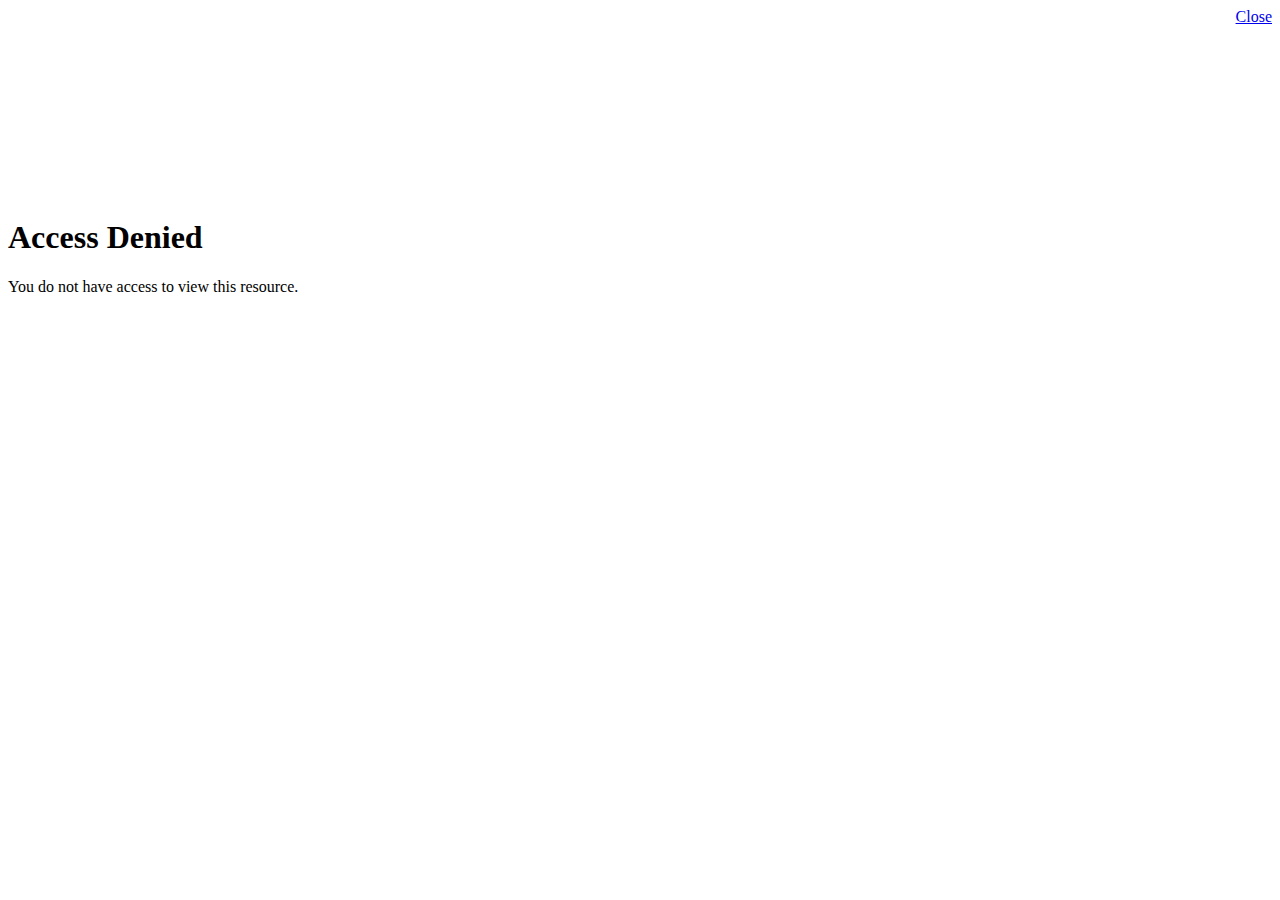
==== index.html @ cf7c2561 "Add files via upload" ====
<!DOCTYPE html>
<html dir="ltr"   lang="en">
<head>
  <meta charset="utf-8">
  <meta name="sentry-trace" content="a7391b93426c489b88b61fe60928a609-9213855f939d4a5d-0"/>
  <link rel="preload" href="https://du11hjcvx0uqb.cloudfront.net/dist/fonts/lato/extended/Lato-Regular-bd03a2cc27.woff2" as="font" type="font/woff2" crossorigin="anonymous">
  <link rel="preload" href="https://du11hjcvx0uqb.cloudfront.net/dist/fonts/lato/extended/Lato-Bold-cccb897485.woff2" as="font" type="font/woff2" crossorigin="anonymous">
  <link rel="preload" href="https://du11hjcvx0uqb.cloudfront.net/dist/fonts/lato/extended/Lato-Italic-4eb103b4d1.woff2" as="font" type="font/woff2" crossorigin="anonymous">
  <link rel="stylesheet" href="https://du11hjcvx0uqb.cloudfront.net/dist/brandable_css/no_variables/bundles/fonts-6ee09b0b2f.css" media="screen" />
    <script>if (navigator.userAgent.match(/(MSIE|Trident\/)/)) location.replace('/ie-is-not-supported.html')</script>
  
  <link rel="icon" type="image/x-icon" href="https://instructure-uploads.s3.amazonaws.com/account_60000000082175/attachments/57392540/Screen%20Shot%202016-02-03%20at%205.50.06%20PM.png?AWSAccessKeyId=AKIAJFNFXH2V2O7RPCAA&amp;Expires=1927911216&amp;Signature=zpZHNuqu1xZipIRNiGcQU%2BWn%2FT4%3D&amp;response-cache-control=Cache-Control%3Amax-age%3D473364000%2C%20public&amp;response-expires=473364000" />
  <link rel="apple-touch-icon" href="https://du11hjcvx0uqb.cloudfront.net/dist/images/apple-touch-icon-585e5d997d.png" />
  <link rel="stylesheet" href="https://du11hjcvx0uqb.cloudfront.net/dist/brandable_css/83ff3f6c396748865a1e495d10674c80/variables-7dd4b80918af0e0218ec0229e4bd5873.css" media="all" />
  <link rel="stylesheet" href="https://du11hjcvx0uqb.cloudfront.net/dist/brandable_css/new_styles_normal_contrast/bundles/common-b1b03d3683.css" media="all" />
  <meta name="apple-itunes-app" content="app-id=480883488">
<link rel="manifest" href="/web-app-manifest/manifest.json">
  <meta name="viewport" content="width=device-width, initial-scale=1">
  <meta name="theme-color" content="#00467F">
  <meta name="robots" content="noindex,nofollow" />
  
  


  <script>
    INST = {"environment":"production","allowMediaComments":true,"kalturaSettings":{"domain":"nv.instructuremedia.com","resource_domain":"nv.instructuremedia.com","rtmp_domain":"iad.rtmp.instructuremedia.com","partner_id":"9","subpartner_id":"0","player_ui_conf":"0","kcw_ui_conf":"0","upload_ui_conf":"0","max_file_size_bytes":534773760,"do_analytics":false,"hide_rte_button":false,"js_uploader":true},"logPageViews":true,"editorButtons":[{"name":"DropBox","id":8124,"favorite":false,"url":"https://www.edu-apps.org/tool_redirect?id=dropbox","icon_url":"https://www.edu-apps.org/tools/dropbox/icon.png","canvas_icon_class":null,"width":400,"height":200,"use_tray":false,"description":"\u003cp\u003eThis lightweight integration lets Dropbox users select and link to files within course content or in conjunction with homework submissions.\u003c/p\u003e\n\n\u003cp\u003eDropbox is a file hosting service offering cloud storage, file synchronization, and client software. Files placed in a Dropbox folder also are accessible through a website and mobile phone applications.\u003c/p\u003e\n\n\u003cp\u003e\u003ca href=\"https://googledrive.com/host/0B5ghu5Vrh0j7X3FCOERVQ1dLSms/dropbox.png\" target=\"_blank\"\u003e\u003cimg src=\"https://googledrive.com/host/0B5ghu5Vrh0j7X3FCOERVQ1dLSms/dropbox.png\" style=\"max-width: 100%; margin: 1em 0; display: block;\" alt=\"Dropbox insert video demonstration image.\"\u003e\u003c/a\u003e\u003c/p\u003e\n\n\u003cp\u003eThe current integration does require that users login to Dropbox each time.\u003c/p\u003e\n"},{"name":"Funbrain","id":8125,"favorite":false,"url":"https://www.edu-apps.org/tool_redirect?id=funbrain","icon_url":"https://www.edu-apps.org/tools/funbrain/icon.png","canvas_icon_class":null,"width":690,"height":530,"use_tray":false,"description":"\u003cp\u003eK-8 online learning activities\u003c/p\u003e\n"},{"name":"Google Charts","id":8126,"favorite":false,"url":"https://www.edu-apps.org/tool_redirect?id=google_chart","icon_url":"https://www.edu-apps.org/tools/google_chart/icon.png","canvas_icon_class":null,"width":930,"height":360,"use_tray":false,"description":"\u003cp\u003eBuild and embed interactive charts, rendered using Google Charts. Populate the fields provided and see the chart update in real-time while building. Supports pie charts, bar charts, bubble charts, tree maps, etc.\u003c/p\u003e\n"},{"name":"Graph Builder","id":8129,"favorite":false,"url":"https://www.edu-apps.org/tool_redirect?id=graph_builder","icon_url":"https://www.edu-apps.org/tools/graph_builder/icon.png","canvas_icon_class":null,"width":475,"height":770,"use_tray":false,"description":"\u003cp\u003eBuild and embed rich interactive graphs into course content\u003c/p\u003e\n"},{"name":"TED Ed","id":12355,"favorite":false,"url":"https://www.edu-apps.org/tool_redirect?id=ted_ed","icon_url":"https://www.edu-apps.org/tools/ted_ed/icon.png","canvas_icon_class":null,"width":690,"height":530,"use_tray":false,"description":"\u003cp\u003eOnline instructional videos\u003c/p\u003e\n"},{"name":"College Board","id":12558,"favorite":false,"url":"https://www.edu-apps.org/tool_redirect?id=college_board","icon_url":"https://www.edu-apps.org/tools/college_board/icon.png","canvas_icon_class":null,"width":690,"height":530,"use_tray":false,"description":"\u003cp\u003eLinks to SAT and AP practice tests\u003c/p\u003e\n"},{"name":"YouTube","id":17209,"favorite":true,"url":"https://www.edu-apps.org/lti_public_resources/?tool_id=youtube","icon_url":"https://www.edu-apps.org/assets/lti_public_resources/youtube_icon.png","canvas_icon_class":null,"width":560,"height":600,"use_tray":false,"description":"\u003cp\u003eSearch publicly available YouTube videos. A new icon will show up in your course rich editor letting you search YouTube and click to embed videos in your course material.\u003c/p\u003e\n"},{"name":"Vimeo","id":17222,"favorite":false,"url":"https://www.edu-apps.org/lti_public_resources/?tool_id=vimeo","icon_url":"https://www.edu-apps.org/assets/lti_public_resources/vimeo_icon.png","canvas_icon_class":null,"width":560,"height":600,"use_tray":false,"description":"\u003cp\u003eVimeo is a video sharing website on which users can upload, share, and view videos. The community of Vimeo includes indie, professional, and novice filmmakers.\u003c/p\u003e\n"},{"name":"Slideshare","id":17234,"favorite":false,"url":"https://www.edu-apps.org/tool_redirect?id=slideshare","icon_url":"https://www.edu-apps.org/tools/slideshare/icon.png","canvas_icon_class":null,"width":690,"height":530,"use_tray":false,"description":"\u003cp\u003eCreative Commons-licensed presentations\u003c/p\u003e\n"},{"name":"Commons Favorites","id":21637,"favorite":false,"url":"https://lor.instructure.com/api/lti/favorite-resources","icon_url":"https://lor.instructure.com/img/icon_commons.png","canvas_icon_class":null,"width":800,"height":400,"use_tray":true,"description":"\u003cp\u003eFind and share course content\u003c/p\u003e\n"},{"name":"Insert math formula by WIRIS","id":30297,"favorite":false,"url":"https://www.wiris.net/instructure.com/canvas/editor/dialog","icon_url":"https://www.wiris.net/instructure.com/canvas/editor/icon.gif","canvas_icon_class":null,"width":570,"height":450,"use_tray":false,"description":"\u003cp\u003eInsert and edit math formulas by WIRIS\u003c/p\u003e\n"},{"name":"Microsoft Office 365","id":35434,"favorite":false,"url":"https://office365-iad-prod.instructure.com/lti/rce-content-item","icon_url":"https://office365-iad-prod.instructure.com/images/office365_icon.png","canvas_icon_class":null,"width":900,"height":600,"use_tray":false,"description":"\u003cp\u003eAllows you to pull in documents from Office 365 to Canvas\u003c/p\u003e\n"},{"name":"eMedia","id":43951,"favorite":false,"url":"https://eq.uen.org/emedia/canvassignon.do?action=selectOrAdd\u0026cancelDisabled=true","icon_url":"https://eq.uen.org/emedia/images/favicon.png","canvas_icon_class":null,"width":1024,"height":768,"use_tray":false,"description":"\u003cp\u003eLearning Resources from eMedia\u003c/p\u003e\n"},{"name":"Microsoft Teams Meetings","id":74029,"favorite":false,"url":"https://msteams-lti-iad-prod.inscloudgate.net/resource_link_request","icon_url":"https://msteams-lti-iad-prod.inscloudgate.net/images/placement_icon.png","canvas_icon_class":null,"width":575,"height":700,"use_tray":false,"description":"\u003cp\u003eMicrosoft Teams Meetings integration for Canvas LMS\u003c/p\u003e\n"},{"name":"Google Drive (LTI 1.3)","id":86346,"favorite":true,"url":"https://assignments.google.com/lti/e","icon_url":"https://www.gstatic.com/images/branding/product/1x/drive_2020q4_16dp.png","canvas_icon_class":null,"width":690,"height":530,"use_tray":false,"description":"\u003cp\u003eCollect, analyze, and grade student work with Google Assignments\u003c/p\u003e\n"},{"name":"Canvas Studio","id":108139,"favorite":false,"url":"https://graniteschools.instructuremedia.com/lti/launch?custom_arc_launch_type=content_select\u0026custom_lti_use_case=editor_button","icon_url":"https://files.instructuremedia.com/logos/studio-logo-squid-tiny-electric.svg","canvas_icon_class":null,"width":560,"height":600,"use_tray":false,"description":"\u003cp\u003eVideo for Education\u003c/p\u003e\n"},{"name":"Learn360","id":111243,"favorite":false,"url":"https://lti.films.com/LtiSearch.aspx","icon_url":"https://learn360.infobase.com/Common/images/learn360_lti_icon.gif","canvas_icon_class":null,"width":920,"height":636,"use_tray":false,"description":"\u003cp\u003eSearch available Learn360 videos. A new icon will show up in your course rich editor letting you search Learn360 and click to embed videos in your course material.\u003c/p\u003e\n"},{"name":"Thinklink","id":128779,"favorite":false,"url":"https://thinklink.schoolspecialty.com/lti/content-item-selection","icon_url":"https://thinklink.schoolspecialty.com/favicon.ico","canvas_icon_class":null,"width":672,"height":600,"use_tray":false,"description":""},{"name":"Newsela","id":142276,"favorite":false,"url":"https://newsela.com/apps/universal-embed/start/","icon_url":"https://i.imgur.com/CB1tBUH.png?1","canvas_icon_class":null,"width":800,"height":600,"use_tray":false,"description":""},{"name":"Gale In Context: Biography","id":148726,"favorite":false,"url":"https://link.gale.com/apps/launch","icon_url":"https://link.gale.com/apps/resources/images/gale-logo.jpg","canvas_icon_class":null,"width":1000,"height":600,"use_tray":false,"description":"\u003cp\u003eBIC App by Gale\u003c/p\u003e\n"},{"name":"Gale In Context: Opposing Viewpoints","id":148728,"favorite":false,"url":"https://link.gale.com/apps/launch","icon_url":"https://link.gale.com/apps/resources/images/gale-logo.jpg","canvas_icon_class":null,"width":1000,"height":600,"use_tray":false,"description":"\u003cp\u003eOVIC App by Gale\u003c/p\u003e\n"},{"name":"Nearpod (LTI 1.3)","id":153905,"favorite":false,"url":"https://lti.nearpod.com/lti/launch","icon_url":"https://s3.amazonaws.com/news.nearpod.com/200x200_Nearpod_logo.png","canvas_icon_class":null,"width":1200,"height":1200,"use_tray":false,"description":"\u003cp\u003eCreate, engage, and assess your students in every lesson!\u003c/p\u003e\n"},{"name":"Canva for Education","id":162925,"favorite":false,"url":"https://www.canva.com/lti/oauth/complete/pOxkM6h02FN0p2EdyjGm","icon_url":"https://static.canva.com/static/images/canva_logo.png","canvas_icon_class":null,"width":500,"height":500,"use_tray":false,"description":"\u003cp\u003eEnter a short description for the Canva LTI 1.3 app.\u003c/p\u003e\n"},{"name":"Screencastify","id":163385,"favorite":false,"url":"https://api.lti.screencastify.com/lti/redirect-uri","icon_url":"https://cdn.castify.com/images/sc_whitecenter-47.png","canvas_icon_class":null,"width":1650,"height":850,"use_tray":false,"description":"\u003cp\u003eScreencastify is the leading end-to-end video creation platform that makes recording, editing, sharing, and viewing video easy for K-12 educators and students. Easily browse your Screencastify video library and select videos to embed in assignments.\u003c/p\u003e\n"},{"name":"Gale OneFile: High School Edition","id":164099,"favorite":false,"url":"https://link.gale.com/apps/launch","icon_url":"https://link.gale.com/apps/resources/images/gale-logo.jpg","canvas_icon_class":null,"width":1000,"height":600,"use_tray":false,"description":"\u003cp\u003eSTOM App by Gale\u003c/p\u003e\n"}]};
    ENV = {"ASSET_HOST":"https://du11hjcvx0uqb.cloudfront.net","active_brand_config_json_url":"https://du11hjcvx0uqb.cloudfront.net/dist/brandable_css/83ff3f6c396748865a1e495d10674c80/variables-7dd4b80918af0e0218ec0229e4bd5873.json","active_brand_config":{"md5":"83ff3f6c396748865a1e495d10674c80","variables":{"ic-brand-global-nav-bgd":"#00467F","ic-brand-global-nav-logo-bgd":"#00467F","ic-brand-watermark":"https://instructure-uploads.s3.amazonaws.com/account_60000000082175/attachments/57392540/Screen%20Shot%202016-02-03%20at%205.50.06%20PM.png?AWSAccessKeyId=AKIAJFNFXH2V2O7RPCAA\u0026Expires=1927911292\u0026Signature=UDj2e8bB42PDfIQvK9xeFMlFWZM%3D\u0026response-cache-control=Cache-Control%3Amax-age%3D473364000%2C%20public\u0026response-expires=473364000","ic-brand-watermark-opacity":"1","ic-brand-favicon":"https://instructure-uploads.s3.amazonaws.com/account_60000000082175/attachments/57392540/Screen%20Shot%202016-02-03%20at%205.50.06%20PM.png?AWSAccessKeyId=AKIAJFNFXH2V2O7RPCAA\u0026Expires=1927911216\u0026Signature=zpZHNuqu1xZipIRNiGcQU%2BWn%2FT4%3D\u0026response-cache-control=Cache-Control%3Amax-age%3D473364000%2C%20public\u0026response-expires=473364000","ic-brand-Login-logo":"https://instructure-uploads.s3.amazonaws.com/account_60000000082175/attachments/57390581/logo.PNG?AWSAccessKeyId=AKIAJFNFXH2V2O7RPCAA\u0026Expires=1927904179\u0026Signature=x4O0g1NAfPkFTG4MYcYkJckwYqg%3D\u0026response-cache-control=Cache-Control%3Amax-age%3D473364000%2C%20public\u0026response-expires=473364000","ic-brand-Login-Content-bgd-color":"#ffffff","ic-brand-Login-Content-border-color":"#56A0D3","ic-brand-Login-Content-inner-bgd":"#ffffff","ic-brand-Login-Content-inner-border":"#ffffff","ic-brand-Login-Content-inner-body-bgd":"#ffffff","ic-brand-Login-Content-inner-body-border":"#ffffff","ic-brand-Login-Content-label-text-color":"#00467F","ic-brand-Login-Content-password-text-color":"#56A0D3","ic-brand-Login-footer-link-color":"#00467F","ic-brand-Login-footer-link-color-hover":"#00467F","ic-brand-Login-instructure-logo":"#00467F","ic-brand-header-image":"https://instructure-uploads.s3.amazonaws.com/account_60000000082175/attachments/148855955/Granite%20Logo%20Image%20%20%25282%2529.png"},"share":false,"name":null,"created_at":"2023-11-01T10:54:24-06:00","js_overrides":"","css_overrides":"","parent_md5":null,"mobile_js_overrides":"","mobile_css_overrides":""},"confetti_branding_enabled":false,"url_to_what_gets_loaded_inside_the_tinymce_editor_css":["https://du11hjcvx0uqb.cloudfront.net/dist/brandable_css/83ff3f6c396748865a1e495d10674c80/variables-7dd4b80918af0e0218ec0229e4bd5873.css","https://du11hjcvx0uqb.cloudfront.net/dist/brandable_css/new_styles_normal_contrast/bundles/what_gets_loaded_inside_the_tinymce_editor-a64c7fe33c.css","https://du11hjcvx0uqb.cloudfront.net/dist/brandable_css/no_variables/bundles/fonts-6ee09b0b2f.css"],"url_for_high_contrast_tinymce_editor_css":["https://du11hjcvx0uqb.cloudfront.net/dist/brandable_css/default/variables-high_contrast-7dd4b80918af0e0218ec0229e4bd5873.css","https://du11hjcvx0uqb.cloudfront.net/dist/brandable_css/new_styles_high_contrast/bundles/what_gets_loaded_inside_the_tinymce_editor-fa0672d544.css","https://du11hjcvx0uqb.cloudfront.net/dist/brandable_css/no_variables/bundles/fonts-6ee09b0b2f.css"],"current_user_id":null,"current_user_global_id":null,"current_user_heap_id":null,"current_user_roles":null,"current_user_is_student":false,"current_user_types":null,"current_user_disabled_inbox":null,"current_user_visited_tabs":null,"discussions_reporting":false,"files_domain":"cluster6.canvas-user-content.com","group_information":null,"DOMAIN_ROOT_ACCOUNT_ID":"60000000082175","DOMAIN_ROOT_ACCOUNT_UUID":"35658ce2efda009dbb46c920cf3aaed383f7ab1a","k12":false,"help_link_name":"Help","help_link_icon":"help","use_high_contrast":null,"auto_show_cc":null,"disable_celebrations":null,"disable_keyboard_shortcuts":null,"LTI_LAUNCH_FRAME_ALLOWANCES":["geolocation *","microphone *","camera *","midi *","encrypted-media *","autoplay *","clipboard-write *","display-capture *"],"DEEP_LINKING_POST_MESSAGE_ORIGIN":"https://a6-152810795.cluster6.canvas-user-content.com","DEEP_LINKING_LOGGING":null,"comment_library_suggestions_enabled":null,"SETTINGS":{"open_registration":false,"collapse_global_nav":null,"release_notes_badge_disabled":null},"FULL_STORY_ENABLED":false,"RAILS_ENVIRONMENT":"Production","IN_PACED_COURSE":false,"SENTRY_FRONTEND":{"dsn":"https://355a1d96717e4038ac25aa852fa79a8f@relay-iad.sentry.insops.net/388","org_slug":"instructure","base_url":"https://sentry.insops.net","normalized_route":"/courses/{course_id}/files/{file_id}/{file_path}","errors_sample_rate":"0.0005","traces_sample_rate":"0.0005","url_deny_pattern":"instructure-uploads.*amazonaws.com","revision":"canvas-lms@20240117.418"},"DATA_COLLECTION_ENDPOINT":"https://canvas-frontend-data-iad-prod.inscloudgate.net/submit","DOMAIN_ROOT_ACCOUNT_SFID":"001A000000S07FhIAJ","DIRECT_SHARE_ENABLED":false,"CAN_VIEW_CONTENT_SHARES":null,"FEATURES":{"featured_help_links":true,"lti_platform_storage":true,"account_level_blackout_dates":false,"render_both_to_do_lists":false,"course_paces_redesign":true,"course_paces_for_students":true,"explicit_latex_typesetting":false,"media_links_use_attachment_id":true,"permanent_page_links":true,"differentiated_modules":false,"enhanced_course_creation_account_fetching":false,"instui_for_import_page":false,"enhanced_rubrics":false,"product_tours":false,"usage_rights_discussion_topics":true,"granular_permissions_manage_users":true,"create_course_subaccount_picker":true,"lti_deep_linking_module_index_menu_modal":true,"lti_dynamic_registration":false,"lti_multiple_assignment_deep_linking":true,"lti_overwrite_user_url_input_select_content_dialog":true,"lti_unique_tool_form_ids":true,"buttons_and_icons_root_account":true,"extended_submission_state":false,"scheduled_page_publication":true,"send_usage_metrics":true,"rce_transform_loaded_content":false,"lti_assignment_page_line_items":true,"mobile_offline_mode":false,"react_discussions_post":false,"instui_nav":false,"embedded_release_notes":true,"canvas_k6_theme":false,"new_math_equation_handling":true},"current_user":{},"current_user_is_admin":false,"context_asset_string":"course_1690780","ping_url":"https://a6-152810795.cluster6.canvas-user-content.com/api/v1/courses/1690780/ping","TIMEZONE":"America/Denver","CONTEXT_TIMEZONE":"America/Denver","LOCALES":["en"],"BIGEASY_LOCALE":"en_US","FULLCALENDAR_LOCALE":"en","MOMENT_LOCALE":"en","rce_auto_save_max_age_ms":86400000,"K5_USER":false,"USE_CLASSIC_FONT":false,"K5_HOMEROOM_COURSE":false,"K5_SUBJECT_COURSE":false,"LOCALE_TRANSLATION_FILE":"/dist/javascripts/translations/en-888412cb6b.json","ACCOUNT_ID":"82798","notices":[],"active_context_tab":"files"};
    BRANDABLE_CSS_HANDLEBARS_INDEX = [["new_styles_normal_contrast","new_styles_high_contrast","new_styles_normal_contrast_rtl","new_styles_high_contrast_rtl"],{"10":["8300658022",0,"250b5824c2",2],"15":["fc26aa5fd4",0,"f904416063",2],"19":["df5777ed9c"],"61":["f3934dab06","f405852bb2","ee5810890b","3fd9943b9a"],"67":["8b57f54e71",0,"43833dde85",2],"71":["35b89b103a","4304be7d41","58dbfc2651","2932678b1c"],"06":["cb9f63cba6",0,"2be010fc14",2],"f0":["7c947dce20",0,0,0],"c8":["12d5e4d1e8","9f7b02d283","4ebd280f3e","b547456f4c"],"1e":["02e336724a","d7bb142b0a","d7ac7fdfb8","c03b9b261e"],"b3":["8ebc71ebc3","cf8efa05c8","4efdc93a21","fd6d3a9780"],"0c":["c26e82abac",0,"b71e9cbd6d",2],"da":["efb9fe6d7c","edbd1b5e83","a6dc56afb7","dfb2d13098"],"1d":["a3bfcb7961",0,"90682b3bbe",2],"08":["64bff5a97d"],"e2":["11429f119a"],"9f":["35936a18c3",0,0,0],"2b":["abf63f48ef","bf8e135ffe","378e0c136b","9833e305e6"],"2c":["6d919206cd",0,0,0],"c2":["6f2721ae01"],"9c":["ecafc938e4",0,"59e7c22304",2],"c5":["ebf0e1382f","7f587d9a8a","afbdabf23d","0d398196a8"],"f2":["51574f9b13"]}]
;
  </script>

  <link rel="preload" href="https://du11hjcvx0uqb.cloudfront.net/dist/brandable_css/83ff3f6c396748865a1e495d10674c80/variables-7dd4b80918af0e0218ec0229e4bd5873.js" as="script" type="text/javascript"><link rel="preload" href="https://du11hjcvx0uqb.cloudfront.net/dist/timezone/America/Denver-8b016888d3.js" as="script" type="text/javascript"><link rel="preload" href="https://du11hjcvx0uqb.cloudfront.net/dist/timezone/America/Denver-8b016888d3.js" as="script" type="text/javascript"><link rel="preload" href="https://du11hjcvx0uqb.cloudfront.net/dist/timezone/en_US-80a0ce259b.js" as="script" type="text/javascript"><link rel="preload" href="https://du11hjcvx0uqb.cloudfront.net/dist/webpack-production/main-e-42a84ae3e5.js" as="script" type="text/javascript" crossorigin="anonymous"><script>
//<![CDATA[

      ;["https://du11hjcvx0uqb.cloudfront.net/dist/brandable_css/83ff3f6c396748865a1e495d10674c80/variables-7dd4b80918af0e0218ec0229e4bd5873.js", "https://du11hjcvx0uqb.cloudfront.net/dist/timezone/America/Denver-8b016888d3.js", "https://du11hjcvx0uqb.cloudfront.net/dist/timezone/America/Denver-8b016888d3.js", "https://du11hjcvx0uqb.cloudfront.net/dist/timezone/en_US-80a0ce259b.js"].forEach(function(src) {
        var s = document.createElement('script'); s.src = src; s.async = false;
        document.head.appendChild(s)
      });
//]]>
</script><script>
//<![CDATA[

      ;["https://du11hjcvx0uqb.cloudfront.net/dist/webpack-production/main-e-42a84ae3e5.js"].forEach(function(src) {
        var s = document.createElement('script'); s.src = src; s.async = false; s.crossOrigin = 'anonymous';
        document.head.appendChild(s)
      });
//]]>
</script>
  <title>  Unauthorized
</title>



    <script type="text/javascript">
      window.heap=window.heap||[],heap.load=function(e,t){window.heap.appid=e,window.heap.config=t=t||{};var r=document.createElement("script");r.type="text/javascript",r.async=!0,r.src="https://cdn.heapanalytics.com/js/heap-"+e+".js";var a=document.getElementsByTagName("script")[0];a.parentNode.insertBefore(r,a);for(var n=function(e){return function(){heap.push([e].concat(Array.prototype.slice.call(arguments,0)))}},p=["addEventProperties","addUserProperties","clearEventProperties","identify","resetIdentity","removeEventProperty","setEventProperties","track","unsetEventProperty"],o=0;o<p.length;o++)heap[p[o]]=n(p[o])};
      heap.load("3001039959");
      heap.clearEventProperties();
      heap.addEventProperties({'Base.appName': 'Canvas'});
      setTimeout(() => {
        if (ENV.current_user_heap_id && ENV.current_user_heap_id !== heap.identity) {
          heap.identify(ENV.current_user_heap_id);
        }
        props = {}
        if (ENV.current_user_roles) {
          props['role'] = ENV.current_user_roles[ENV.current_user_roles.length - 1]
        }
        if (ENV.DOMAIN_ROOT_ACCOUNT_UUID) {
          props['Canvas.accountId'] = ENV.DOMAIN_ROOT_ACCOUNT_UUID
        }
        if (ENV.DOMAIN_ROOT_ACCOUNT_SFID) {
          props['Canvas.salesforceAccountId'] = ENV.DOMAIN_ROOT_ACCOUNT_SFID
        }
        if (Object.keys(props).length > 0) {
          heap.addUserProperties(props);
        }
      }, 1000);
    </script>

</head>

<body class="full-width no-headers files primary-nav-expanded context-course_1690780 responsive_student_grades_page">

<noscript>
  <div role="alert" class="ic-flash-static ic-flash-error">
    <div class="ic-flash__icon" aria-hidden="true">
      <i class="icon-warning"></i>
    </div>
    <h1>You need to have JavaScript enabled in order to access this site.</h1>
  </div>
</noscript>




<div id="flash_message_holder"></div>
<div id="flash_screenreader_holder"></div>

<div id="application" class="ic-app">
  

  <div id="instructure_ajax_error_box">
    <div style="text-align: right; background-color: #fff;"><a href="#" class="close_instructure_ajax_error_box_link">Close</a></div>
    <iframe id="instructure_ajax_error_result" src="about:blank" style="border: 0;" title="Error"></iframe>
  </div>

  <div id="wrapper" class="ic-Layout-wrapper">
    <div id="main" class="ic-Layout-columns">
      <div id="not_right_side" class="ic-app-main-content">
        <div id="content-wrapper" class="ic-Layout-contentWrapper">
          
          <div id="content" class="ic-Layout-contentMain" role="main">
            
<div id="unauthorized_message" class="ic-Error-page">
      <img class="ic-Error-img" role="presentation" alt="" aria-hidden="true" src="/images/401_permissions.svg">
        <h1>Access Denied</h1>
      <p>You do not have access to view this resource.</p>
</div>

          </div>
        </div>
        <div id="right-side-wrapper" class="ic-app-main-content__secondary">
          <aside id="right-side" role="complementary">
            
          </aside>
        </div>
      </div>
    </div>
  </div>



    <div style="display:none;"><!-- Everything inside of this should always stay hidden -->
    </div>
  <div id='aria_alerts' class='hide-text affix' role="alert" aria-live="assertive"></div>
  <div id='StudentTray__Container'></div>
  <div id="react-router-portals"></div>
  

  <iframe src="https://sso.canvaslms.com/post_message_forwarding?rev=59677caad5-02ff7eda1369ec5e&amp;target=graniteschools.instructure.com" name="post_message_forwarding" title="post_message_forwarding" id="post_message_forwarding" sandbox="allow-scripts allow-same-origin" style="display:none;"></iframe>



<script>
//<![CDATA[
(window.bundles || (window.bundles = [])).push('inst_fs_service_worker');
//]]>
</script>
  

</div> <!-- #application -->
</body>
</html>
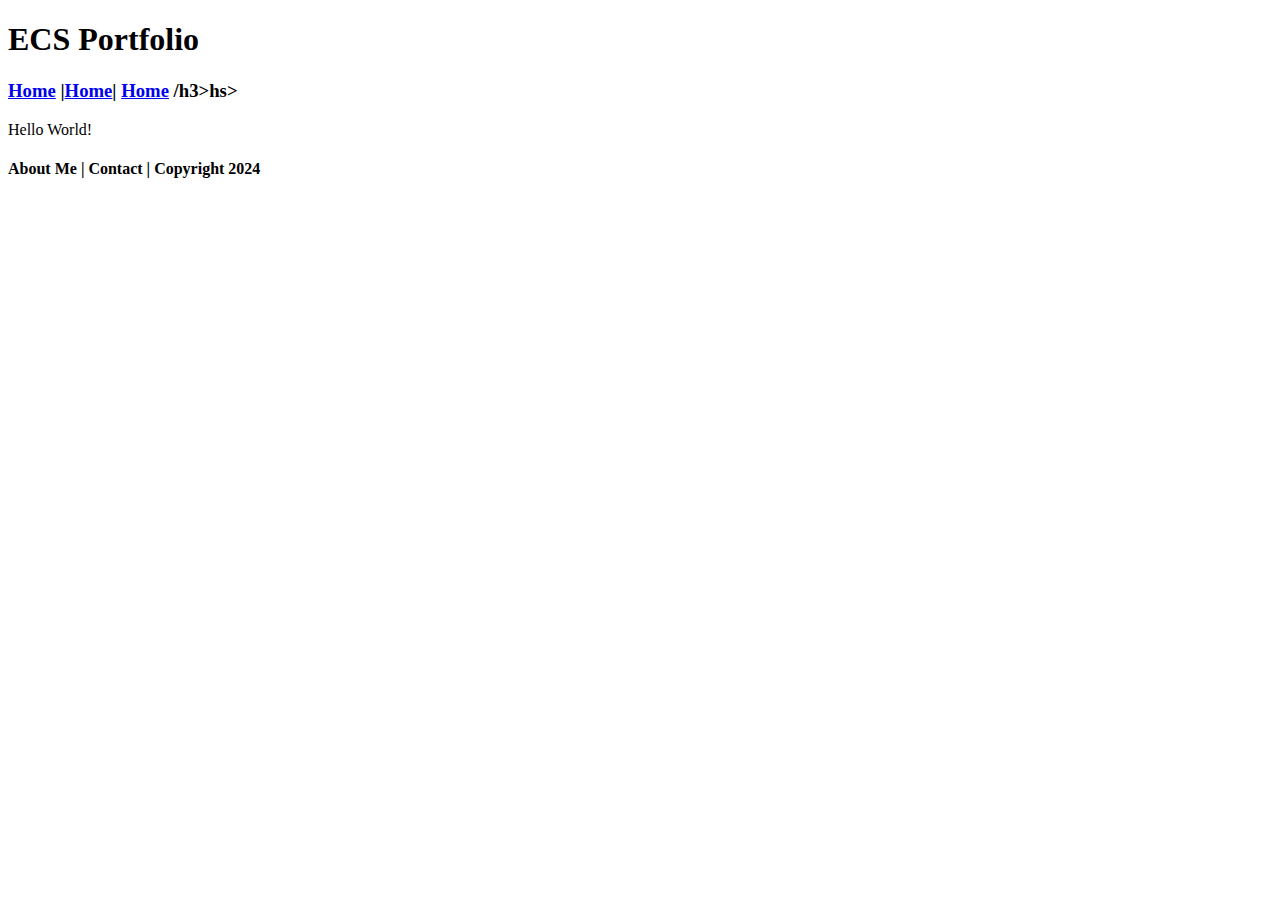
==== commit 38c7010d: "Update index.html" ====
--- a/index.html
+++ b/index.html
@@ -1,152 +1,24 @@
 <!DOCTYPE html>
-<html dir="ltr"   lang="en">
-<head>
-  <meta charset="utf-8">
-  <meta name="sentry-trace" content="a7391b93426c489b88b61fe60928a609-9213855f939d4a5d-0"/>
-  <link rel="preload" href="https://du11hjcvx0uqb.cloudfront.net/dist/fonts/lato/extended/Lato-Regular-bd03a2cc27.woff2" as="font" type="font/woff2" crossorigin="anonymous">
-  <link rel="preload" href="https://du11hjcvx0uqb.cloudfront.net/dist/fonts/lato/extended/Lato-Bold-cccb897485.woff2" as="font" type="font/woff2" crossorigin="anonymous">
-  <link rel="preload" href="https://du11hjcvx0uqb.cloudfront.net/dist/fonts/lato/extended/Lato-Italic-4eb103b4d1.woff2" as="font" type="font/woff2" crossorigin="anonymous">
-  <link rel="stylesheet" href="https://du11hjcvx0uqb.cloudfront.net/dist/brandable_css/no_variables/bundles/fonts-6ee09b0b2f.css" media="screen" />
-    <script>if (navigator.userAgent.match(/(MSIE|Trident\/)/)) location.replace('/ie-is-not-supported.html')</script>
-  
-  <link rel="icon" type="image/x-icon" href="https://instructure-uploads.s3.amazonaws.com/account_60000000082175/attachments/57392540/Screen%20Shot%202016-02-03%20at%205.50.06%20PM.png?AWSAccessKeyId=AKIAJFNFXH2V2O7RPCAA&amp;Expires=1927911216&amp;Signature=zpZHNuqu1xZipIRNiGcQU%2BWn%2FT4%3D&amp;response-cache-control=Cache-Control%3Amax-age%3D473364000%2C%20public&amp;response-expires=473364000" />
-  <link rel="apple-touch-icon" href="https://du11hjcvx0uqb.cloudfront.net/dist/images/apple-touch-icon-585e5d997d.png" />
-  <link rel="stylesheet" href="https://du11hjcvx0uqb.cloudfront.net/dist/brandable_css/83ff3f6c396748865a1e495d10674c80/variables-7dd4b80918af0e0218ec0229e4bd5873.css" media="all" />
-  <link rel="stylesheet" href="https://du11hjcvx0uqb.cloudfront.net/dist/brandable_css/new_styles_normal_contrast/bundles/common-b1b03d3683.css" media="all" />
-  <meta name="apple-itunes-app" content="app-id=480883488">
-<link rel="manifest" href="/web-app-manifest/manifest.json">
-  <meta name="viewport" content="width=device-width, initial-scale=1">
-  <meta name="theme-color" content="#00467F">
-  <meta name="robots" content="noindex,nofollow" />
-  
-  
-
-
-  <script>
-    INST = {"environment":"production","allowMediaComments":true,"kalturaSettings":{"domain":"nv.instructuremedia.com","resource_domain":"nv.instructuremedia.com","rtmp_domain":"iad.rtmp.instructuremedia.com","partner_id":"9","subpartner_id":"0","player_ui_conf":"0","kcw_ui_conf":"0","upload_ui_conf":"0","max_file_size_bytes":534773760,"do_analytics":false,"hide_rte_button":false,"js_uploader":true},"logPageViews":true,"editorButtons":[{"name":"DropBox","id":8124,"favorite":false,"url":"https://www.edu-apps.org/tool_redirect?id=dropbox","icon_url":"https://www.edu-apps.org/tools/dropbox/icon.png","canvas_icon_class":null,"width":400,"height":200,"use_tray":false,"description":"\u003cp\u003eThis lightweight integration lets Dropbox users select and link to files within course content or in conjunction with homework submissions.\u003c/p\u003e\n\n\u003cp\u003eDropbox is a file hosting service offering cloud storage, file synchronization, and client software. Files placed in a Dropbox folder also are accessible through a website and mobile phone applications.\u003c/p\u003e\n\n\u003cp\u003e\u003ca href=\"https://googledrive.com/host/0B5ghu5Vrh0j7X3FCOERVQ1dLSms/dropbox.png\" target=\"_blank\"\u003e\u003cimg src=\"https://googledrive.com/host/0B5ghu5Vrh0j7X3FCOERVQ1dLSms/dropbox.png\" style=\"max-width: 100%; margin: 1em 0; display: block;\" alt=\"Dropbox insert video demonstration image.\"\u003e\u003c/a\u003e\u003c/p\u003e\n\n\u003cp\u003eThe current integration does require that users login to Dropbox each time.\u003c/p\u003e\n"},{"name":"Funbrain","id":8125,"favorite":false,"url":"https://www.edu-apps.org/tool_redirect?id=funbrain","icon_url":"https://www.edu-apps.org/tools/funbrain/icon.png","canvas_icon_class":null,"width":690,"height":530,"use_tray":false,"description":"\u003cp\u003eK-8 online learning activities\u003c/p\u003e\n"},{"name":"Google Charts","id":8126,"favorite":false,"url":"https://www.edu-apps.org/tool_redirect?id=google_chart","icon_url":"https://www.edu-apps.org/tools/google_chart/icon.png","canvas_icon_class":null,"width":930,"height":360,"use_tray":false,"description":"\u003cp\u003eBuild and embed interactive charts, rendered using Google Charts. Populate the fields provided and see the chart update in real-time while building. Supports pie charts, bar charts, bubble charts, tree maps, etc.\u003c/p\u003e\n"},{"name":"Graph Builder","id":8129,"favorite":false,"url":"https://www.edu-apps.org/tool_redirect?id=graph_builder","icon_url":"https://www.edu-apps.org/tools/graph_builder/icon.png","canvas_icon_class":null,"width":475,"height":770,"use_tray":false,"description":"\u003cp\u003eBuild and embed rich interactive graphs into course content\u003c/p\u003e\n"},{"name":"TED Ed","id":12355,"favorite":false,"url":"https://www.edu-apps.org/tool_redirect?id=ted_ed","icon_url":"https://www.edu-apps.org/tools/ted_ed/icon.png","canvas_icon_class":null,"width":690,"height":530,"use_tray":false,"description":"\u003cp\u003eOnline instructional videos\u003c/p\u003e\n"},{"name":"College Board","id":12558,"favorite":false,"url":"https://www.edu-apps.org/tool_redirect?id=college_board","icon_url":"https://www.edu-apps.org/tools/college_board/icon.png","canvas_icon_class":null,"width":690,"height":530,"use_tray":false,"description":"\u003cp\u003eLinks to SAT and AP practice tests\u003c/p\u003e\n"},{"name":"YouTube","id":17209,"favorite":true,"url":"https://www.edu-apps.org/lti_public_resources/?tool_id=youtube","icon_url":"https://www.edu-apps.org/assets/lti_public_resources/youtube_icon.png","canvas_icon_class":null,"width":560,"height":600,"use_tray":false,"description":"\u003cp\u003eSearch publicly available YouTube videos. A new icon will show up in your course rich editor letting you search YouTube and click to embed videos in your course material.\u003c/p\u003e\n"},{"name":"Vimeo","id":17222,"favorite":false,"url":"https://www.edu-apps.org/lti_public_resources/?tool_id=vimeo","icon_url":"https://www.edu-apps.org/assets/lti_public_resources/vimeo_icon.png","canvas_icon_class":null,"width":560,"height":600,"use_tray":false,"description":"\u003cp\u003eVimeo is a video sharing website on which users can upload, share, and view videos. The community of Vimeo includes indie, professional, and novice filmmakers.\u003c/p\u003e\n"},{"name":"Slideshare","id":17234,"favorite":false,"url":"https://www.edu-apps.org/tool_redirect?id=slideshare","icon_url":"https://www.edu-apps.org/tools/slideshare/icon.png","canvas_icon_class":null,"width":690,"height":530,"use_tray":false,"description":"\u003cp\u003eCreative Commons-licensed presentations\u003c/p\u003e\n"},{"name":"Commons Favorites","id":21637,"favorite":false,"url":"https://lor.instructure.com/api/lti/favorite-resources","icon_url":"https://lor.instructure.com/img/icon_commons.png","canvas_icon_class":null,"width":800,"height":400,"use_tray":true,"description":"\u003cp\u003eFind and share course content\u003c/p\u003e\n"},{"name":"Insert math formula by WIRIS","id":30297,"favorite":false,"url":"https://www.wiris.net/instructure.com/canvas/editor/dialog","icon_url":"https://www.wiris.net/instructure.com/canvas/editor/icon.gif","canvas_icon_class":null,"width":570,"height":450,"use_tray":false,"description":"\u003cp\u003eInsert and edit math formulas by WIRIS\u003c/p\u003e\n"},{"name":"Microsoft Office 365","id":35434,"favorite":false,"url":"https://office365-iad-prod.instructure.com/lti/rce-content-item","icon_url":"https://office365-iad-prod.instructure.com/images/office365_icon.png","canvas_icon_class":null,"width":900,"height":600,"use_tray":false,"description":"\u003cp\u003eAllows you to pull in documents from Office 365 to Canvas\u003c/p\u003e\n"},{"name":"eMedia","id":43951,"favorite":false,"url":"https://eq.uen.org/emedia/canvassignon.do?action=selectOrAdd\u0026cancelDisabled=true","icon_url":"https://eq.uen.org/emedia/images/favicon.png","canvas_icon_class":null,"width":1024,"height":768,"use_tray":false,"description":"\u003cp\u003eLearning Resources from eMedia\u003c/p\u003e\n"},{"name":"Microsoft Teams Meetings","id":74029,"favorite":false,"url":"https://msteams-lti-iad-prod.inscloudgate.net/resource_link_request","icon_url":"https://msteams-lti-iad-prod.inscloudgate.net/images/placement_icon.png","canvas_icon_class":null,"width":575,"height":700,"use_tray":false,"description":"\u003cp\u003eMicrosoft Teams Meetings integration for Canvas LMS\u003c/p\u003e\n"},{"name":"Google Drive (LTI 1.3)","id":86346,"favorite":true,"url":"https://assignments.google.com/lti/e","icon_url":"https://www.gstatic.com/images/branding/product/1x/drive_2020q4_16dp.png","canvas_icon_class":null,"width":690,"height":530,"use_tray":false,"description":"\u003cp\u003eCollect, analyze, and grade student work with Google Assignments\u003c/p\u003e\n"},{"name":"Canvas Studio","id":108139,"favorite":false,"url":"https://graniteschools.instructuremedia.com/lti/launch?custom_arc_launch_type=content_select\u0026custom_lti_use_case=editor_button","icon_url":"https://files.instructuremedia.com/logos/studio-logo-squid-tiny-electric.svg","canvas_icon_class":null,"width":560,"height":600,"use_tray":false,"description":"\u003cp\u003eVideo for Education\u003c/p\u003e\n"},{"name":"Learn360","id":111243,"favorite":false,"url":"https://lti.films.com/LtiSearch.aspx","icon_url":"https://learn360.infobase.com/Common/images/learn360_lti_icon.gif","canvas_icon_class":null,"width":920,"height":636,"use_tray":false,"description":"\u003cp\u003eSearch available Learn360 videos. A new icon will show up in your course rich editor letting you search Learn360 and click to embed videos in your course material.\u003c/p\u003e\n"},{"name":"Thinklink","id":128779,"favorite":false,"url":"https://thinklink.schoolspecialty.com/lti/content-item-selection","icon_url":"https://thinklink.schoolspecialty.com/favicon.ico","canvas_icon_class":null,"width":672,"height":600,"use_tray":false,"description":""},{"name":"Newsela","id":142276,"favorite":false,"url":"https://newsela.com/apps/universal-embed/start/","icon_url":"https://i.imgur.com/CB1tBUH.png?1","canvas_icon_class":null,"width":800,"height":600,"use_tray":false,"description":""},{"name":"Gale In Context: Biography","id":148726,"favorite":false,"url":"https://link.gale.com/apps/launch","icon_url":"https://link.gale.com/apps/resources/images/gale-logo.jpg","canvas_icon_class":null,"width":1000,"height":600,"use_tray":false,"description":"\u003cp\u003eBIC App by Gale\u003c/p\u003e\n"},{"name":"Gale In Context: Opposing Viewpoints","id":148728,"favorite":false,"url":"https://link.gale.com/apps/launch","icon_url":"https://link.gale.com/apps/resources/images/gale-logo.jpg","canvas_icon_class":null,"width":1000,"height":600,"use_tray":false,"description":"\u003cp\u003eOVIC App by Gale\u003c/p\u003e\n"},{"name":"Nearpod (LTI 1.3)","id":153905,"favorite":false,"url":"https://lti.nearpod.com/lti/launch","icon_url":"https://s3.amazonaws.com/news.nearpod.com/200x200_Nearpod_logo.png","canvas_icon_class":null,"width":1200,"height":1200,"use_tray":false,"description":"\u003cp\u003eCreate, engage, and assess your students in every lesson!\u003c/p\u003e\n"},{"name":"Canva for Education","id":162925,"favorite":false,"url":"https://www.canva.com/lti/oauth/complete/pOxkM6h02FN0p2EdyjGm","icon_url":"https://static.canva.com/static/images/canva_logo.png","canvas_icon_class":null,"width":500,"height":500,"use_tray":false,"description":"\u003cp\u003eEnter a short description for the Canva LTI 1.3 app.\u003c/p\u003e\n"},{"name":"Screencastify","id":163385,"favorite":false,"url":"https://api.lti.screencastify.com/lti/redirect-uri","icon_url":"https://cdn.castify.com/images/sc_whitecenter-47.png","canvas_icon_class":null,"width":1650,"height":850,"use_tray":false,"description":"\u003cp\u003eScreencastify is the leading end-to-end video creation platform that makes recording, editing, sharing, and viewing video easy for K-12 educators and students. Easily browse your Screencastify video library and select videos to embed in assignments.\u003c/p\u003e\n"},{"name":"Gale OneFile: High School Edition","id":164099,"favorite":false,"url":"https://link.gale.com/apps/launch","icon_url":"https://link.gale.com/apps/resources/images/gale-logo.jpg","canvas_icon_class":null,"width":1000,"height":600,"use_tray":false,"description":"\u003cp\u003eSTOM App by Gale\u003c/p\u003e\n"}]};
-    ENV = {"ASSET_HOST":"https://du11hjcvx0uqb.cloudfront.net","active_brand_config_json_url":"https://du11hjcvx0uqb.cloudfront.net/dist/brandable_css/83ff3f6c396748865a1e495d10674c80/variables-7dd4b80918af0e0218ec0229e4bd5873.json","active_brand_config":{"md5":"83ff3f6c396748865a1e495d10674c80","variables":{"ic-brand-global-nav-bgd":"#00467F","ic-brand-global-nav-logo-bgd":"#00467F","ic-brand-watermark":"https://instructure-uploads.s3.amazonaws.com/account_60000000082175/attachments/57392540/Screen%20Shot%202016-02-03%20at%205.50.06%20PM.png?AWSAccessKeyId=AKIAJFNFXH2V2O7RPCAA\u0026Expires=1927911292\u0026Signature=UDj2e8bB42PDfIQvK9xeFMlFWZM%3D\u0026response-cache-control=Cache-Control%3Amax-age%3D473364000%2C%20public\u0026response-expires=473364000","ic-brand-watermark-opacity":"1","ic-brand-favicon":"https://instructure-uploads.s3.amazonaws.com/account_60000000082175/attachments/57392540/Screen%20Shot%202016-02-03%20at%205.50.06%20PM.png?AWSAccessKeyId=AKIAJFNFXH2V2O7RPCAA\u0026Expires=1927911216\u0026Signature=zpZHNuqu1xZipIRNiGcQU%2BWn%2FT4%3D\u0026response-cache-control=Cache-Control%3Amax-age%3D473364000%2C%20public\u0026response-expires=473364000","ic-brand-Login-logo":"https://instructure-uploads.s3.amazonaws.com/account_60000000082175/attachments/57390581/logo.PNG?AWSAccessKeyId=AKIAJFNFXH2V2O7RPCAA\u0026Expires=1927904179\u0026Signature=x4O0g1NAfPkFTG4MYcYkJckwYqg%3D\u0026response-cache-control=Cache-Control%3Amax-age%3D473364000%2C%20public\u0026response-expires=473364000","ic-brand-Login-Content-bgd-color":"#ffffff","ic-brand-Login-Content-border-color":"#56A0D3","ic-brand-Login-Content-inner-bgd":"#ffffff","ic-brand-Login-Content-inner-border":"#ffffff","ic-brand-Login-Content-inner-body-bgd":"#ffffff","ic-brand-Login-Content-inner-body-border":"#ffffff","ic-brand-Login-Content-label-text-color":"#00467F","ic-brand-Login-Content-password-text-color":"#56A0D3","ic-brand-Login-footer-link-color":"#00467F","ic-brand-Login-footer-link-color-hover":"#00467F","ic-brand-Login-instructure-logo":"#00467F","ic-brand-header-image":"https://instructure-uploads.s3.amazonaws.com/account_60000000082175/attachments/148855955/Granite%20Logo%20Image%20%20%25282%2529.png"},"share":false,"name":null,"created_at":"2023-11-01T10:54:24-06:00","js_overrides":"","css_overrides":"","parent_md5":null,"mobile_js_overrides":"","mobile_css_overrides":""},"confetti_branding_enabled":false,"url_to_what_gets_loaded_inside_the_tinymce_editor_css":["https://du11hjcvx0uqb.cloudfront.net/dist/brandable_css/83ff3f6c396748865a1e495d10674c80/variables-7dd4b80918af0e0218ec0229e4bd5873.css","https://du11hjcvx0uqb.cloudfront.net/dist/brandable_css/new_styles_normal_contrast/bundles/what_gets_loaded_inside_the_tinymce_editor-a64c7fe33c.css","https://du11hjcvx0uqb.cloudfront.net/dist/brandable_css/no_variables/bundles/fonts-6ee09b0b2f.css"],"url_for_high_contrast_tinymce_editor_css":["https://du11hjcvx0uqb.cloudfront.net/dist/brandable_css/default/variables-high_contrast-7dd4b80918af0e0218ec0229e4bd5873.css","https://du11hjcvx0uqb.cloudfront.net/dist/brandable_css/new_styles_high_contrast/bundles/what_gets_loaded_inside_the_tinymce_editor-fa0672d544.css","https://du11hjcvx0uqb.cloudfront.net/dist/brandable_css/no_variables/bundles/fonts-6ee09b0b2f.css"],"current_user_id":null,"current_user_global_id":null,"current_user_heap_id":null,"current_user_roles":null,"current_user_is_student":false,"current_user_types":null,"current_user_disabled_inbox":null,"current_user_visited_tabs":null,"discussions_reporting":false,"files_domain":"cluster6.canvas-user-content.com","group_information":null,"DOMAIN_ROOT_ACCOUNT_ID":"60000000082175","DOMAIN_ROOT_ACCOUNT_UUID":"35658ce2efda009dbb46c920cf3aaed383f7ab1a","k12":false,"help_link_name":"Help","help_link_icon":"help","use_high_contrast":null,"auto_show_cc":null,"disable_celebrations":null,"disable_keyboard_shortcuts":null,"LTI_LAUNCH_FRAME_ALLOWANCES":["geolocation *","microphone *","camera *","midi *","encrypted-media *","autoplay *","clipboard-write *","display-capture *"],"DEEP_LINKING_POST_MESSAGE_ORIGIN":"https://a6-152810795.cluster6.canvas-user-content.com","DEEP_LINKING_LOGGING":null,"comment_library_suggestions_enabled":null,"SETTINGS":{"open_registration":false,"collapse_global_nav":null,"release_notes_badge_disabled":null},"FULL_STORY_ENABLED":false,"RAILS_ENVIRONMENT":"Production","IN_PACED_COURSE":false,"SENTRY_FRONTEND":{"dsn":"https://355a1d96717e4038ac25aa852fa79a8f@relay-iad.sentry.insops.net/388","org_slug":"instructure","base_url":"https://sentry.insops.net","normalized_route":"/courses/{course_id}/files/{file_id}/{file_path}","errors_sample_rate":"0.0005","traces_sample_rate":"0.0005","url_deny_pattern":"instructure-uploads.*amazonaws.com","revision":"canvas-lms@20240117.418"},"DATA_COLLECTION_ENDPOINT":"https://canvas-frontend-data-iad-prod.inscloudgate.net/submit","DOMAIN_ROOT_ACCOUNT_SFID":"001A000000S07FhIAJ","DIRECT_SHARE_ENABLED":false,"CAN_VIEW_CONTENT_SHARES":null,"FEATURES":{"featured_help_links":true,"lti_platform_storage":true,"account_level_blackout_dates":false,"render_both_to_do_lists":false,"course_paces_redesign":true,"course_paces_for_students":true,"explicit_latex_typesetting":false,"media_links_use_attachment_id":true,"permanent_page_links":true,"differentiated_modules":false,"enhanced_course_creation_account_fetching":false,"instui_for_import_page":false,"enhanced_rubrics":false,"product_tours":false,"usage_rights_discussion_topics":true,"granular_permissions_manage_users":true,"create_course_subaccount_picker":true,"lti_deep_linking_module_index_menu_modal":true,"lti_dynamic_registration":false,"lti_multiple_assignment_deep_linking":true,"lti_overwrite_user_url_input_select_content_dialog":true,"lti_unique_tool_form_ids":true,"buttons_and_icons_root_account":true,"extended_submission_state":false,"scheduled_page_publication":true,"send_usage_metrics":true,"rce_transform_loaded_content":false,"lti_assignment_page_line_items":true,"mobile_offline_mode":false,"react_discussions_post":false,"instui_nav":false,"embedded_release_notes":true,"canvas_k6_theme":false,"new_math_equation_handling":true},"current_user":{},"current_user_is_admin":false,"context_asset_string":"course_1690780","ping_url":"https://a6-152810795.cluster6.canvas-user-content.com/api/v1/courses/1690780/ping","TIMEZONE":"America/Denver","CONTEXT_TIMEZONE":"America/Denver","LOCALES":["en"],"BIGEASY_LOCALE":"en_US","FULLCALENDAR_LOCALE":"en","MOMENT_LOCALE":"en","rce_auto_save_max_age_ms":86400000,"K5_USER":false,"USE_CLASSIC_FONT":false,"K5_HOMEROOM_COURSE":false,"K5_SUBJECT_COURSE":false,"LOCALE_TRANSLATION_FILE":"/dist/javascripts/translations/en-888412cb6b.json","ACCOUNT_ID":"82798","notices":[],"active_context_tab":"files"};
-    BRANDABLE_CSS_HANDLEBARS_INDEX = [["new_styles_normal_contrast","new_styles_high_contrast","new_styles_normal_contrast_rtl","new_styles_high_contrast_rtl"],{"10":["8300658022",0,"250b5824c2",2],"15":["fc26aa5fd4",0,"f904416063",2],"19":["df5777ed9c"],"61":["f3934dab06","f405852bb2","ee5810890b","3fd9943b9a"],"67":["8b57f54e71",0,"43833dde85",2],"71":["35b89b103a","4304be7d41","58dbfc2651","2932678b1c"],"06":["cb9f63cba6",0,"2be010fc14",2],"f0":["7c947dce20",0,0,0],"c8":["12d5e4d1e8","9f7b02d283","4ebd280f3e","b547456f4c"],"1e":["02e336724a","d7bb142b0a","d7ac7fdfb8","c03b9b261e"],"b3":["8ebc71ebc3","cf8efa05c8","4efdc93a21","fd6d3a9780"],"0c":["c26e82abac",0,"b71e9cbd6d",2],"da":["efb9fe6d7c","edbd1b5e83","a6dc56afb7","dfb2d13098"],"1d":["a3bfcb7961",0,"90682b3bbe",2],"08":["64bff5a97d"],"e2":["11429f119a"],"9f":["35936a18c3",0,0,0],"2b":["abf63f48ef","bf8e135ffe","378e0c136b","9833e305e6"],"2c":["6d919206cd",0,0,0],"c2":["6f2721ae01"],"9c":["ecafc938e4",0,"59e7c22304",2],"c5":["ebf0e1382f","7f587d9a8a","afbdabf23d","0d398196a8"],"f2":["51574f9b13"]}]
-;
-  </script>
-
-  <link rel="preload" href="https://du11hjcvx0uqb.cloudfront.net/dist/brandable_css/83ff3f6c396748865a1e495d10674c80/variables-7dd4b80918af0e0218ec0229e4bd5873.js" as="script" type="text/javascript"><link rel="preload" href="https://du11hjcvx0uqb.cloudfront.net/dist/timezone/America/Denver-8b016888d3.js" as="script" type="text/javascript"><link rel="preload" href="https://du11hjcvx0uqb.cloudfront.net/dist/timezone/America/Denver-8b016888d3.js" as="script" type="text/javascript"><link rel="preload" href="https://du11hjcvx0uqb.cloudfront.net/dist/timezone/en_US-80a0ce259b.js" as="script" type="text/javascript"><link rel="preload" href="https://du11hjcvx0uqb.cloudfront.net/dist/webpack-production/main-e-42a84ae3e5.js" as="script" type="text/javascript" crossorigin="anonymous"><script>
-//<![CDATA[
-
-      ;["https://du11hjcvx0uqb.cloudfront.net/dist/brandable_css/83ff3f6c396748865a1e495d10674c80/variables-7dd4b80918af0e0218ec0229e4bd5873.js", "https://du11hjcvx0uqb.cloudfront.net/dist/timezone/America/Denver-8b016888d3.js", "https://du11hjcvx0uqb.cloudfront.net/dist/timezone/America/Denver-8b016888d3.js", "https://du11hjcvx0uqb.cloudfront.net/dist/timezone/en_US-80a0ce259b.js"].forEach(function(src) {
-        var s = document.createElement('script'); s.src = src; s.async = false;
-        document.head.appendChild(s)
-      });
-//]]>
-</script><script>
-//<![CDATA[
-
-      ;["https://du11hjcvx0uqb.cloudfront.net/dist/webpack-production/main-e-42a84ae3e5.js"].forEach(function(src) {
-        var s = document.createElement('script'); s.src = src; s.async = false; s.crossOrigin = 'anonymous';
-        document.head.appendChild(s)
-      });
-//]]>
-</script>
-  <title>  Unauthorized
-</title>
-
-
-
-    <script type="text/javascript">
-      window.heap=window.heap||[],heap.load=function(e,t){window.heap.appid=e,window.heap.config=t=t||{};var r=document.createElement("script");r.type="text/javascript",r.async=!0,r.src="https://cdn.heapanalytics.com/js/heap-"+e+".js";var a=document.getElementsByTagName("script")[0];a.parentNode.insertBefore(r,a);for(var n=function(e){return function(){heap.push([e].concat(Array.prototype.slice.call(arguments,0)))}},p=["addEventProperties","addUserProperties","clearEventProperties","identify","resetIdentity","removeEventProperty","setEventProperties","track","unsetEventProperty"],o=0;o<p.length;o++)heap[p[o]]=n(p[o])};
-      heap.load("3001039959");
-      heap.clearEventProperties();
-      heap.addEventProperties({'Base.appName': 'Canvas'});
-      setTimeout(() => {
-        if (ENV.current_user_heap_id && ENV.current_user_heap_id !== heap.identity) {
-          heap.identify(ENV.current_user_heap_id);
-        }
-        props = {}
-        if (ENV.current_user_roles) {
-          props['role'] = ENV.current_user_roles[ENV.current_user_roles.length - 1]
-        }
-        if (ENV.DOMAIN_ROOT_ACCOUNT_UUID) {
-          props['Canvas.accountId'] = ENV.DOMAIN_ROOT_ACCOUNT_UUID
-        }
-        if (ENV.DOMAIN_ROOT_ACCOUNT_SFID) {
-          props['Canvas.salesforceAccountId'] = ENV.DOMAIN_ROOT_ACCOUNT_SFID
-        }
-        if (Object.keys(props).length > 0) {
-          heap.addUserProperties(props);
-        }
-      }, 1000);
-    </script>
-
-</head>
-
-<body class="full-width no-headers files primary-nav-expanded context-course_1690780 responsive_student_grades_page">
-
-<noscript>
-  <div role="alert" class="ic-flash-static ic-flash-error">
-    <div class="ic-flash__icon" aria-hidden="true">
-      <i class="icon-warning"></i>
-    </div>
-    <h1>You need to have JavaScript enabled in order to access this site.</h1>
-  </div>
-</noscript>
-
-
-
-
-<div id="flash_message_holder"></div>
-<div id="flash_screenreader_holder"></div>
-
-<div id="application" class="ic-app">
-  
-
-  <div id="instructure_ajax_error_box">
-    <div style="text-align: right; background-color: #fff;"><a href="#" class="close_instructure_ajax_error_box_link">Close</a></div>
-    <iframe id="instructure_ajax_error_result" src="about:blank" style="border: 0;" title="Error"></iframe>
-  </div>
-
-  <div id="wrapper" class="ic-Layout-wrapper">
-    <div id="main" class="ic-Layout-columns">
-      <div id="not_right_side" class="ic-app-main-content">
-        <div id="content-wrapper" class="ic-Layout-contentWrapper">
-          
-          <div id="content" class="ic-Layout-contentMain" role="main">
-            
-<div id="unauthorized_message" class="ic-Error-page">
-      <img class="ic-Error-img" role="presentation" alt="" aria-hidden="true" src="/images/401_permissions.svg">
-        <h1>Access Denied</h1>
-      <p>You do not have access to view this resource.</p>
-</div>
-
-          </div>
-        </div>
-        <div id="right-side-wrapper" class="ic-app-main-content__secondary">
-          <aside id="right-side" role="complementary">
-            
-          </aside>
-        </div>
+<html class="homePage">
+   <head>
+      <!-- This is a comment! Text here will be ignored by the browser. -->
+      <meta charset="UTF-8">
+      <title>ECS Portfolio | Home | </title>
+      <link href="myCSS.css" rel="stylesheet" type="text/css">
+   </head>
+   <body>
+      <div class="container">
+         <div class="header">
+            <h1>ECS Portfolio</h1>
+         </div>
+         <div class="nav">
+            <h3><a href="index.html">Home</a> |<a href="index.html">Home</a>| <a href="sports.html">Home</a>   /h3>hs>     </div>
+         <div class="content">
+            <p>Hello World!</p>
+         </div>
+         <div class="footer">
+            <h4>About Me | Contact | Copyright 2024</h4>
+         </div>
       </div>
-    </div>
-  </div>
-
-
-
-    <div style="display:none;"><!-- Everything inside of this should always stay hidden -->
-    </div>
-  <div id='aria_alerts' class='hide-text affix' role="alert" aria-live="assertive"></div>
-  <div id='StudentTray__Container'></div>
-  <div id="react-router-portals"></div>
-  
-
-  <iframe src="https://sso.canvaslms.com/post_message_forwarding?rev=59677caad5-02ff7eda1369ec5e&amp;target=graniteschools.instructure.com" name="post_message_forwarding" title="post_message_forwarding" id="post_message_forwarding" sandbox="allow-scripts allow-same-origin" style="display:none;"></iframe>
-
-
-
-<script>
-//<![CDATA[
-(window.bundles || (window.bundles = [])).push('inst_fs_service_worker');
-//]]>
-</script>
-  
-
-</div> <!-- #application -->
-</body>
+   </body>
 </html>
--- a/myCSS.css
+++ b/myCSS.css
@@ -0,0 +1 @@
+Unauthorized
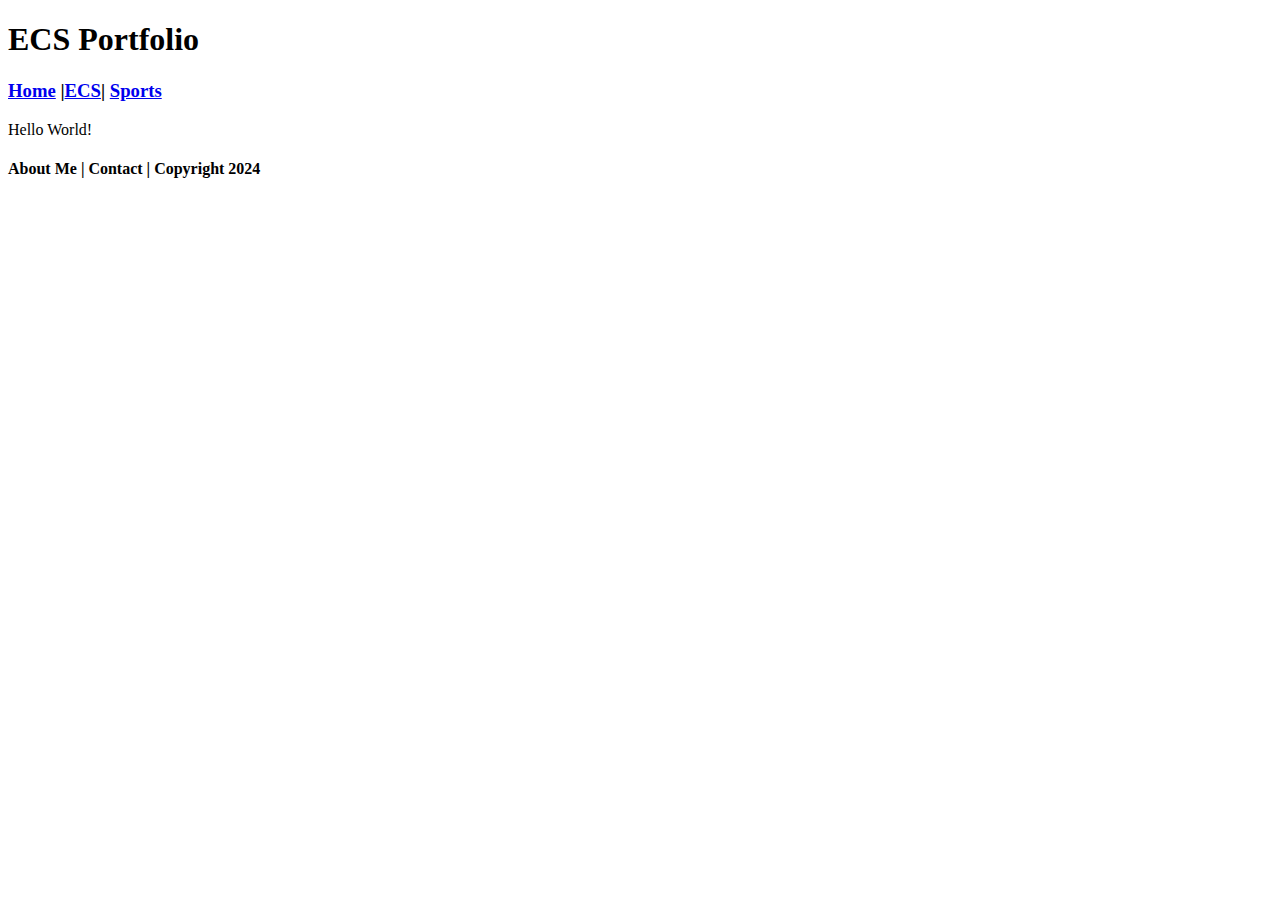
==== commit 552f0945: "Update index.html" ====
--- a/index.html
+++ b/index.html
@@ -12,7 +12,8 @@
             <h1>ECS Portfolio</h1>
          </div>
          <div class="nav">
-            <h3><a href="index.html">Home</a> |<a href="index.html">Home</a>| <a href="sports.html">Home</a>   /h3>hs>     </div>
+            <h3><a href="index.html">Home</a> |<a href="ecs/index.html">ECS</a>| <a href="sports/index.html">Sports</a> </h3>     
+         </div>
          <div class="content">
             <p>Hello World!</p>
          </div>
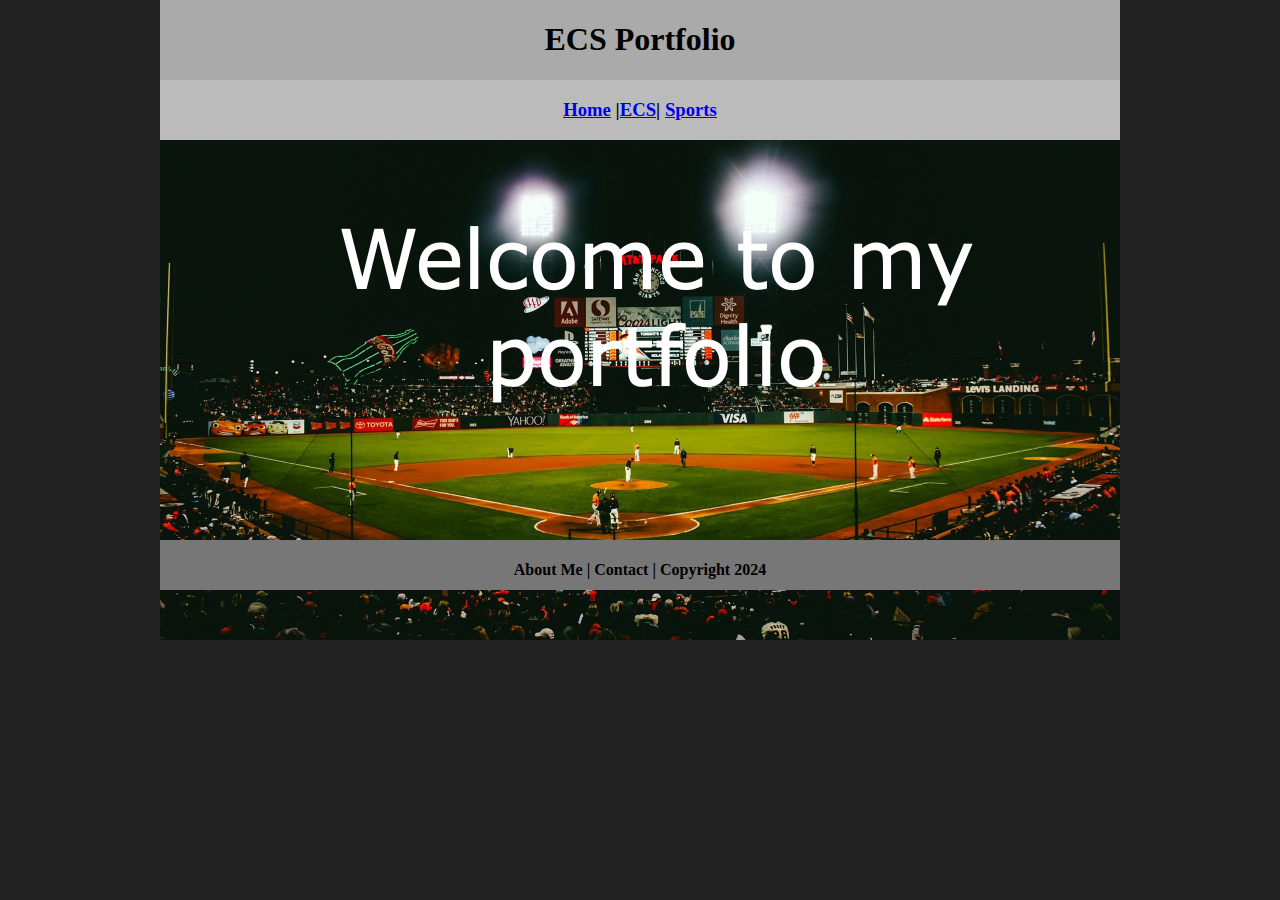
==== commit 470a2b66: "Update index.html" ====
--- a/index.html
+++ b/index.html
@@ -15,7 +15,7 @@
             <h3><a href="index.html">Home</a> |<a href="ecs/index.html">ECS</a>| <a href="sports/index.html">Sports</a> </h3>     
          </div>
          <div class="content">
-            <p>Hello World!</p>
+            <img src="images/welcome.png" alt="Welcome" width="960" >
          </div>
          <div class="footer">
             <h4>About Me | Contact | Copyright 2024</h4>
--- a/myCSS.css
+++ b/myCSS.css
@@ -1 +1,46 @@
-Unauthorized
+@charset "UTF-8";
+/* This is a comment! Text here will be ignored by the browser. */
+body {
+margin: 0 auto;
+}
+.homePage {
+background: #222222;
+}
+.container {
+width: 960px;
+margin: 0 auto;
+}
+.header {
+background: #AAAAAA;
+text-align: center;
+margin: 0px;
+padding: 5;
+float: left;
+width: 100%;
+height: 80px;
+}
+.nav {
+background: #BBBBBB;
+margin: 0px;
+padding: 5;
+float: left;
+width: 100%;
+height: 60px;
+text-align: center;
+}
+.content {
+background: #EEEEEE;
+margin: 0px;
+float: left;
+width: 100%;
+height: 400px;
+text-align: center;
+}
+.footer {
+background: #777777;
+margin: 0px;
+float: left;
+width: 100%;
+height: 50px;
+text-align: center;
+}
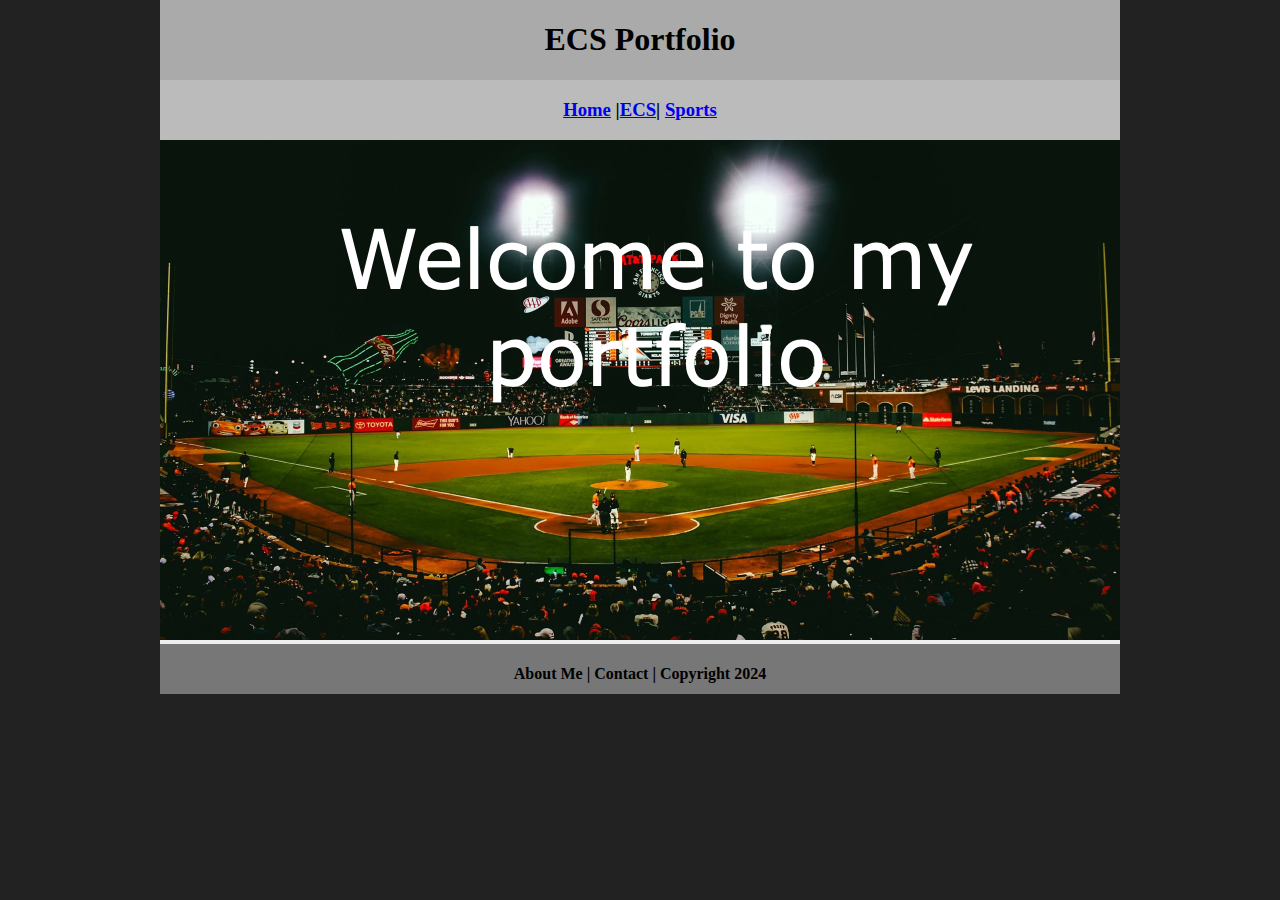
==== commit a4863bb3: "Update index.html" ====
--- a/index.html
+++ b/index.html
@@ -15,7 +15,7 @@
             <h3><a href="index.html">Home</a> |<a href="ecs/index.html">ECS</a>| <a href="sports/index.html">Sports</a> </h3>     
          </div>
          <div class="content">
-            <img src="images/welcome.png" alt="Welcome" width="960" >
+                  <img src="images/welcome.png" alt="Welcome" width="960" height="500" >
          </div>
          <div class="footer">
             <h4>About Me | Contact | Copyright 2024</h4>
--- a/myCSS.css
+++ b/myCSS.css
@@ -33,7 +33,7 @@
 margin: 0px;
 float: left;
 width: 100%;
-height: 400px;
+
 text-align: center;
 }
 .footer {
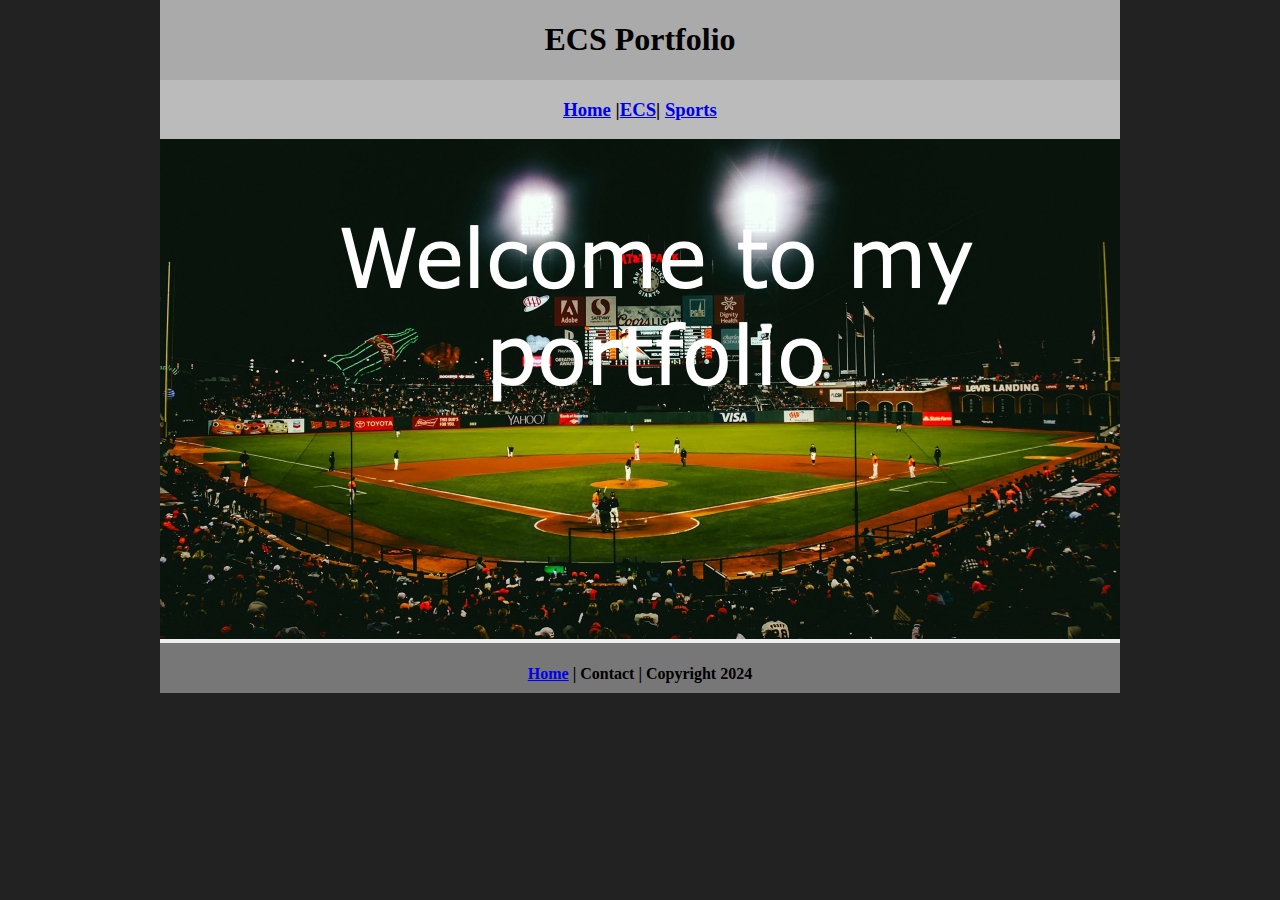
==== commit 51c97a90: "Update index.html" ====
--- a/index.html
+++ b/index.html
@@ -18,7 +18,7 @@
                   <img src="images/welcome.png" alt="Welcome" width="960" height="500" >
          </div>
          <div class="footer">
-            <h4>About Me | Contact | Copyright 2024</h4>
+            <h4><a href="aboutme.html">Home</a> | Contact | Copyright 2024</h4>
          </div>
       </div>
    </body>
--- a/myCSS.css
+++ b/myCSS.css
@@ -25,7 +25,6 @@
 padding: 5;
 float: left;
 width: 100%;
-height: 60px;
 text-align: center;
 }
 .content {
@@ -33,7 +32,6 @@
 margin: 0px;
 float: left;
 width: 100%;
-
 text-align: center;
 }
 .footer {
